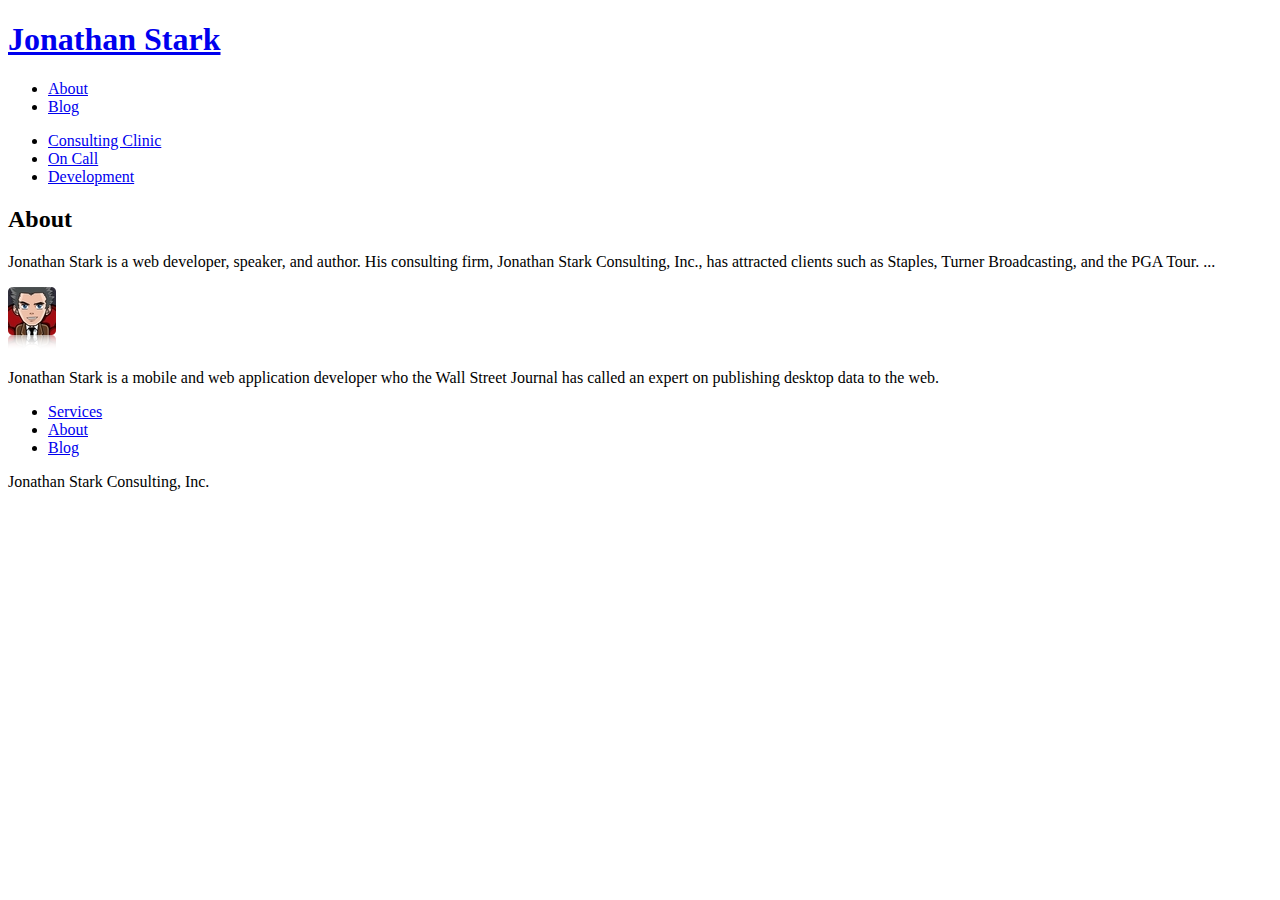
==== new-ch02/index.html @ eacb5e1e "first commit" ====
<!DOCTYPE html SYSTEM "http://www.w3.org/TR/xhtml1/DTD/xhtml1-transitional.dtd">
<html xmlns="http://www.w3.org/1999/xhtml">
	<head>
		<title>Jonathan Stark</title>
		<meta http-equiv="Content-Type" content="text/html; charset=utf-8"/> 
		<meta name="viewport" content="user-scalable=no, width=device-width" />
		<link rel="stylesheet" type="text/css" href="iphone.css"
			media="only screen and (max-width: 480px)" />
		<link rel="stylesheet" type="text/css" href="desktop.css"
			media="screen and (min-width: 481px)" />
		<!--[if IE]> 
			<link rel="stylesheet" type="text/css" href="iphone.css" media="all" /> 
		<![endif]-->
		<script type="text/javascript" src="jquery.js"></script>
		<script type="text/javascript" src="iphone.js"></script>
	</head>
	<body>
		<div id="container">
			<div id="header">
				<h1><a href="./">Jonathan Stark</a></h1>
				<div id="utility">
					<ul><li><a class="first-child" href="about.html">About</a></li><li><a href="blog.html">Blog</a></li></ul>
				</div>
				<div id="nav">
					<ul><li><a class="first-child" href="consulting-clinic.html">Consulting Clinic</a></li><li><a href="on-call.html">On Call</a></li><li><a href="development.html">Development</a></li>
					</ul>
				</div>
			</div>
			<div id="content">
				<h2>About</h2>
				<p>Jonathan Stark is a web developer, speaker, and author. His consulting firm,
					Jonathan Stark Consulting, Inc., has attracted clients such as Staples, Turner
					Broadcasting, and the PGA Tour. ...</p>
			</div>
			<div id="sidebar">
				<img alt="Manga Portrait of Jonathan Stark" src="images/manga.png" />
				<p>Jonathan Stark is a mobile and web application developer who the Wall Street
					Journal has called an expert on publishing desktop data to the web.</p>
			</div>
			<div id="footer">
				<ul>
					<li>
						<a href="services.html">Services</a>
					</li>
					<li>
						<a href="about.html">About</a>
					</li>
					<li>
						<a href="blog.html">Blog</a>
					</li>
				</ul>
				<p class="subtle">Jonathan Stark Consulting, Inc.</p>
			</div>
		</div>
	</body>
</html>
---- new-ch02/iphone.css ----
body {
	background: #ddd;
	color: #222;
	font: 14px Helvetica, sans-serif;
	margin: 0;
}
#header h1 {
	margin: 0;
}
#header h1 a {
/*	background-image: -webkit-gradient(linear, left top, left bottom, from(#ccc), to(#999));*/
/*	background-image: -moz-linear-gradient(top, #ccc, #999);*/
	background-image: url(images/gray-gradient.png);
    border-bottom: 1px solid #666;
    color: #222;
    display: block;
	font: bold 20px Helvetica;
    padding: 10px 0;
    text-align: center;
    text-decoration: none;
	text-shadow: 0px 1px 0px #fff;
	height: 23px;
/*	ie6 needs below overflow hidden, other text may push out height of h1 container*/
	overflow: hidden;
}
#header ul {
    list-style: none;
    margin: 10px;
    padding: 0;
}
#header ul li {
/*	background-color: red;*/
	display: block;
	overflow: hidden; /*ie6?*/
/*	margin: 0;*/
/*	padding: 0;*/
/*	height: 45px;*/
}
#header ul li a {
    background-color: #FFFFFF;
    border: 1px solid #999999;
	border-top-width: 0;
    color: #222222;
    display: block;
    font-size: 17px;
    font-weight: bold;
/*    margin-bottom: -1px; book wanted to put this in*/
    padding: 12px 10px;
    text-decoration: none;
}
#header ul li a.first-child {
/*	ie6 need to get border on, so add class manually:*/
	border-top-width: 1px;
}
#header ul li:first-child a {
    -webkit-border-top-left-radius: 8px;
    -webkit-border-top-right-radius: 8px;
	-moz-border-radius: 8px 8px 0 0;
}
#header ul li:last-child  a {
    -webkit-border-bottom-left-radius: 8px;
    -webkit-border-bottom-right-radius: 8px;
	-moz-border-radius: 0 0 8px 8px;
}
#content, #sidebar {
    padding: 10px;
}
#footer {
	display: none;
}
---- new-ch02/desktop.css ----
/* Your CSS style declarations for desktop browsers would go in this file. 

For example:

body {
    margin:0;
    padding:0;
    font: 75% "Lucida Grande", "Trebuchet MS", Verdana, sans-serif;
}

*/
---- new-ch02/iphone.css ----
body {
	background: #ddd;
	color: #222;
	font: 14px Helvetica, sans-serif;
	margin: 0;
}
#header h1 {
	margin: 0;
}
#header h1 a {
/*	background-image: -webkit-gradient(linear, left top, left bottom, from(#ccc), to(#999));*/
/*	background-image: -moz-linear-gradient(top, #ccc, #999);*/
	background-image: url(images/gray-gradient.png);
    border-bottom: 1px solid #666;
    color: #222;
    display: block;
	font: bold 20px Helvetica;
    padding: 10px 0;
    text-align: center;
    text-decoration: none;
	text-shadow: 0px 1px 0px #fff;
	height: 23px;
/*	ie6 needs below overflow hidden, other text may push out height of h1 container*/
	overflow: hidden;
}
#header ul {
    list-style: none;
    margin: 10px;
    padding: 0;
}
#header ul li {
/*	background-color: red;*/
	display: block;
	overflow: hidden; /*ie6?*/
/*	margin: 0;*/
/*	padding: 0;*/
/*	height: 45px;*/
}
#header ul li a {
    background-color: #FFFFFF;
    border: 1px solid #999999;
	border-top-width: 0;
    color: #222222;
    display: block;
    font-size: 17px;
    font-weight: bold;
/*    margin-bottom: -1px; book wanted to put this in*/
    padding: 12px 10px;
    text-decoration: none;
}
#header ul li a.first-child {
/*	ie6 need to get border on, so add class manually:*/
	border-top-width: 1px;
}
#header ul li:first-child a {
    -webkit-border-top-left-radius: 8px;
    -webkit-border-top-right-radius: 8px;
	-moz-border-radius: 8px 8px 0 0;
}
#header ul li:last-child  a {
    -webkit-border-bottom-left-radius: 8px;
    -webkit-border-bottom-right-radius: 8px;
	-moz-border-radius: 0 0 8px 8px;
}
#content, #sidebar {
    padding: 10px;
}
#footer {
	display: none;
}
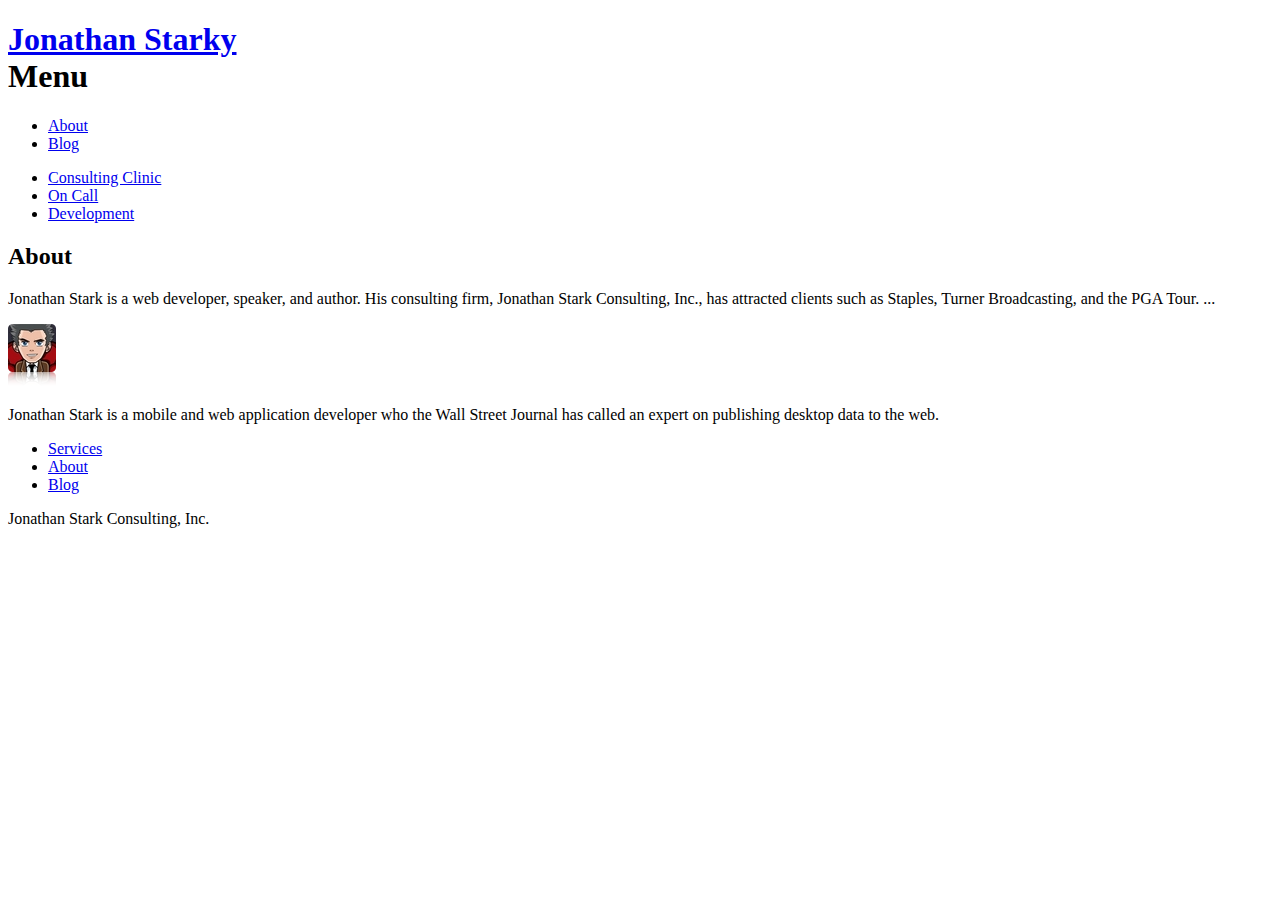
==== commit aa986226: "playing with jQTouch" ====
--- a/new-ch02/index.html
+++ b/new-ch02/index.html
@@ -11,13 +11,21 @@
 		<!--[if IE]> 
 			<link rel="stylesheet" type="text/css" href="iphone.css" media="all" /> 
 		<![endif]-->
-		<script type="text/javascript" src="jquery.js"></script>
-		<script type="text/javascript" src="iphone.js"></script>
+		
+		<script type="text/javascript" src="http://yui.yahooapis.com/3.0.0/build/yui/yui-min.js"></script>
+		<script type="text/javascript" src="http://yui.yahooapis.com/3.0.0/build/loader/loader-min.js"></script>
+		
+		<script type="text/javascript" src="application.js"></script>
+
+		
 	</head>
 	<body>
 		<div id="container">
 			<div id="header">
-				<h1><a href="./">Jonathan Stark</a></h1>
+				<h1>
+					<a href="./">Jonathan Starky</a>
+					<div class="leftButton">Menu</div>
+				</h1>
 				<div id="utility">
 					<ul><li><a class="first-child" href="about.html">About</a></li><li><a href="blog.html">Blog</a></li></ul>
 				</div>
--- a/new-ch02/iphone.css
+++ b/new-ch02/iphone.css
@@ -22,11 +22,35 @@
 	height: 23px;
 /*	ie6 needs below overflow hidden, other text may push out height of h1 container*/
 	overflow: hidden;
+	line-height: 25px;
+}
+#header div.leftButton {
+	position: absolute;
+	top: 7px;
+	left: 6px;
+	height: 30px;
+	font-weight: bold;
+	font-size: 16px;
+	text-align: center;
+	color: white;
+	line-height: 30px;
+	border-width: 0 8px 0 8px;
+	-webkit-border-image: url(images/button.png) 0 8 0 8;
+	-moz-border-image: url(images/button.png) 0 8 0 8;
+	border-image: url(images/button.png) 0 8 0 8;
+}
+#header div.pressed {
+	-webkit-border-image: url(images/button_clicked.png) 0 8 0 8;
+	-moz-border-image: url(images/button_clicked.png) 0 8 0 8;
+	border-image: url(images/button_clicked.png) 0 8 0 8;
 }
 #header ul {
     list-style: none;
     margin: 10px;
     padding: 0;
+}
+#header ul.hide {
+	display: none;
 }
 #header ul li {
 /*	background-color: red;*/
--- a/new-ch02/iphone.css
+++ b/new-ch02/iphone.css
@@ -22,11 +22,35 @@
 	height: 23px;
 /*	ie6 needs below overflow hidden, other text may push out height of h1 container*/
 	overflow: hidden;
+	line-height: 25px;
+}
+#header div.leftButton {
+	position: absolute;
+	top: 7px;
+	left: 6px;
+	height: 30px;
+	font-weight: bold;
+	font-size: 16px;
+	text-align: center;
+	color: white;
+	line-height: 30px;
+	border-width: 0 8px 0 8px;
+	-webkit-border-image: url(images/button.png) 0 8 0 8;
+	-moz-border-image: url(images/button.png) 0 8 0 8;
+	border-image: url(images/button.png) 0 8 0 8;
+}
+#header div.pressed {
+	-webkit-border-image: url(images/button_clicked.png) 0 8 0 8;
+	-moz-border-image: url(images/button_clicked.png) 0 8 0 8;
+	border-image: url(images/button_clicked.png) 0 8 0 8;
 }
 #header ul {
     list-style: none;
     margin: 10px;
     padding: 0;
+}
+#header ul.hide {
+	display: none;
 }
 #header ul li {
 /*	background-color: red;*/
